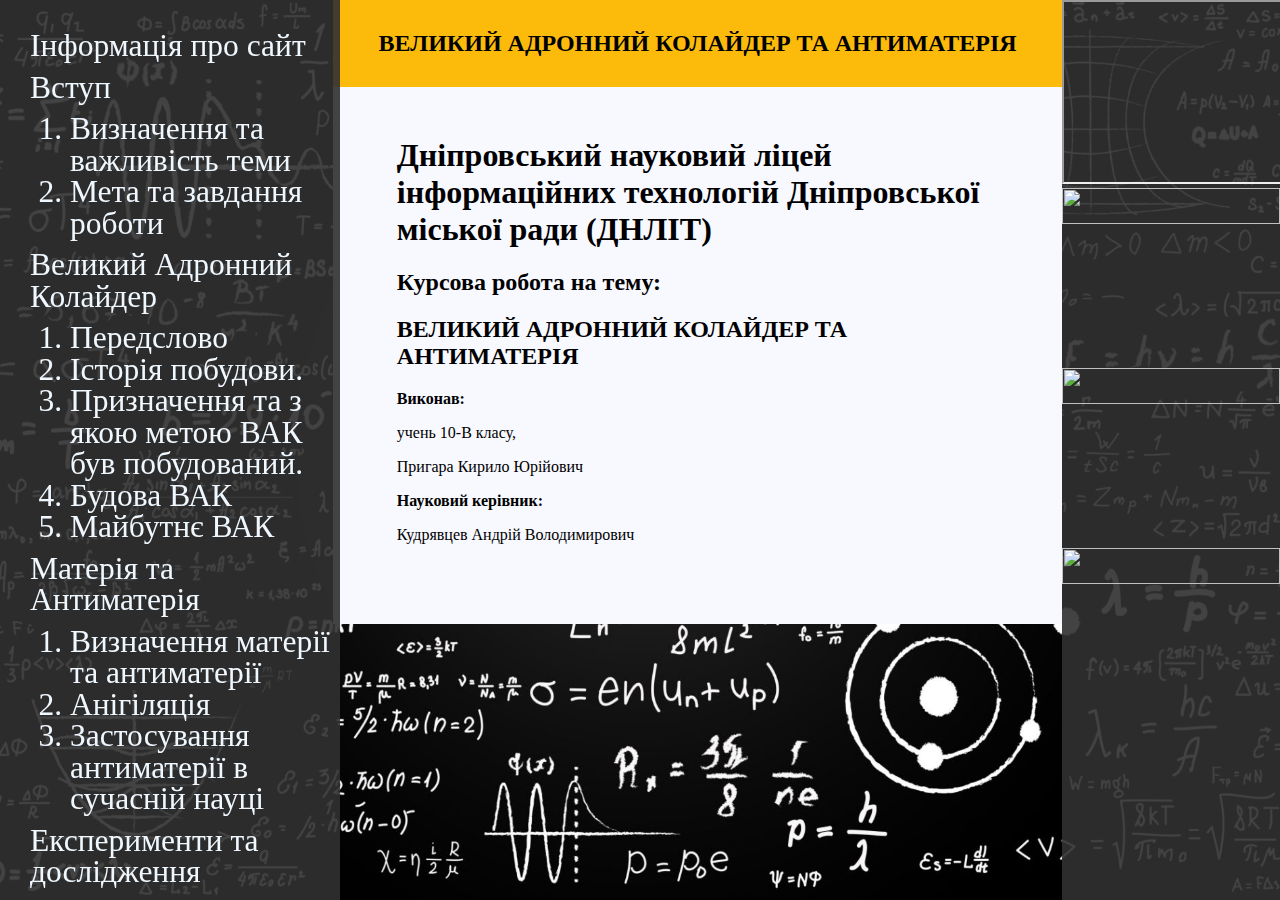
==== htmls/about.html @ 6dcde78c "12" ====
<!DOCTYPE html>
<html lang="ru">
<head>
    <meta charset="UTF-8">
    <meta http-equiv="X-UA-Compatible" content="IE=edge">
    <meta name="viewport" content="width=device-width, initial-scale=1.0">
    <title>Курсова робота на тему: "ВЕЛИКИЙ АДРОННИЙ КОЛАЙДЕР ТА АНТИМАТЕРІЯ</title>
    <link rel="stylesheet" href = "../css/styles.css"/>
    
</head>
<body >
    <div class="sidenav">
        <p><a >Інформація про сайт</a></p>  
           
        <p><a href="./vstup.html#s1">Вступ</a></p>
        <ol>
            <li><a href="./vstup.html#s2">Визначення та важливість теми</a></li>
            <li><a href="./vstup.html#s3">Мета та завдання роботи</a></li>
        </ol>
        <p><a href="./kolider.html#s4">Великий Адронний Колайдер</a></p>
        <ol>
            <li><a href="./kolider.html#s5">Передслово</a></li>
            <li><a href="./kolider.html#s6">Історія побудови.</a></li>
            <li><a href="./kolider.html#s7">Призначення та з якою метою ВАК був побудований.</a></li> 
            <li><a href="./kolider.html#s8">Будова ВАК</a></li>
            <li><a href="./kolider.html#s9">Майбутнє ВАК</a></li> 
        </ol>
        <p><a href="./anti.html#s10">Матерія та Антиматерія</a></p>
                <ol>
                    <li><a href="./anti.html#s11">Визначення матерії та антиматерії</a></li>
                    <li><a href="./anti.html#s12">Анігіляція</a></li>
                    <li><a href="./anti.html#s13">Застосування антиматерії в сучасній науці</a></li>
                </ol>
        <p><a href="./expiriment.html#s14">Експерименти та дослідження</a></p>            
        
        <p><a href="./vysnovok.html#s16">Висновок </a> та <a href="./vysnovok.html#s17">Список використаних джерел:</a></p>
                         
        </div>  
        <div class="gifs">
            <iframe src="https://gifer.com/embed/6Kl" width="245" height=20% ></iframe>
            <img  src="https://i0.wp.com/www.freethink.com/wp-content/uploads/2022/04/lhc-thumb-2.gif?resize=768,453" width="245" height=20%>
            <img  src="https://a-kapoor.github.io/images/7h0N.gif" width="245" height=20%>
            <img  src="https://cds.cern.ch/record/1629878/files/CMS%20event%20display%20demo_image.gif?subformat=" width="245" height=20%> 
            <iframe width="245" height=20% src="https://www.youtube.com/embed/RDdPuL-uOQc?si=24DjRt4sJA5PTMaj" title="YouTube video player" frameborder="0" allow="accelerometer; autoplay; clipboard-write; encrypted-media; gyroscope; picture-in-picture; web-share" allowfullscreen></iframe>
        </div>
<header>
    <h2 >ВЕЛИКИЙ АДРОННИЙ КОЛАЙДЕР ТА АНТИМАТЕРІЯ</h2> 
</header> 

<main >
    <h1>Дніпровський науковий ліцей інформаційних технологій Дніпровської міської ради (ДНЛІТ)</h1>
    <h2>Курсова робота на тему:</h2>
    <h2>ВЕЛИКИЙ АДРОННИЙ КОЛАЙДЕР ТА АНТИМАТЕРІЯ</h2>
    <p><strong>Виконав:</strong></p>
    <p>учень 10-В класу,</p>
    <p>Пригара Кирило Юрійович</p>
    <p><strong>Науковий керівник:</strong></p>
    <p>Кудрявцев Андрій Володимирович</p>

</main>
</body>
</html>
---- css/styles.css ----
@media screen and (min-width: 800px) {
 
  html {
    background-image: url(../images/back.jpg);
    background-repeat: no-repeat;
    background-position: center center;
    background-attachment: fixed;
    -webkit-background-size: cover;
    -moz-background-size: cover;
    -o-background-size: cover;
    background-size: cover;
  }
 
 header {text-align: center;
  background-color: rgb(252, 187, 11);
  width: 100%;
  padding-top: 10px;
  padding-bottom: 10px;
  margin-bottom: 50px;
  top: 0;
  }
 
  .sidenav {height: 100%;
    width: 25%;
    font-size: 3.5vh;
    position: fixed;
    z-index: 1;
    top: 0;
    left: 0;
    background-color: #313030e8;
    overflow-x: hidden;
    padding-top: 20px;
    padding-left: 20px;
    color: aliceblue;  
    text-align:left; 
    line-height: 3.5vh;
}

.gifs {height: 100%;
  width: 17%;
  font-size: 22px;
  position: fixed;
  z-index: 1;
  top: 0;
  left: 83%;
  background-color: #313030e8;
  overflow-x: hidden;
  color: aliceblue;  
  text-align:left; 
  line-height: 22px;

}
.gifs img,
iframe{
  width:100%;
   height:20%;
}

.gifs img{margin: 0px;}

img{display: block;
  margin-left: auto;
  margin-right: auto;
}
a{text-decoration: none; }
.sidenav a{color: aliceblue;}

.sidenav h1, 
.sidenav h2, 
.sidenav ol, 
.sidenav p{ margin: 10px;}


a:visited {color: aliceblue;  }
a:hover {color: orange;}
a:focus {color: orange;}

.urls a{color: black;}

.urls a:visited {color: black;}
.urls a:hover {color: orange;}
.urls a:focus {color: orange;}

body{
    text-align:left;   
    font-size: 1.25vw;
    background-color:ghostwhite ;   
    margin-left: 26%;
    margin-right: 17%;
    margin-top: 0;
    height: 100%;
    margin-bottom: 0;
}
main{
  width: 80%;
  padding: 5vw;
  padding-top: 0px;

}
table,th,td {
    border: 1px solid grey;
    text-align:center;    
  } 
  table{
    margin-left: auto;
    margin-right: auto;}
  
  th,td {
     padding:1px;
  }

}
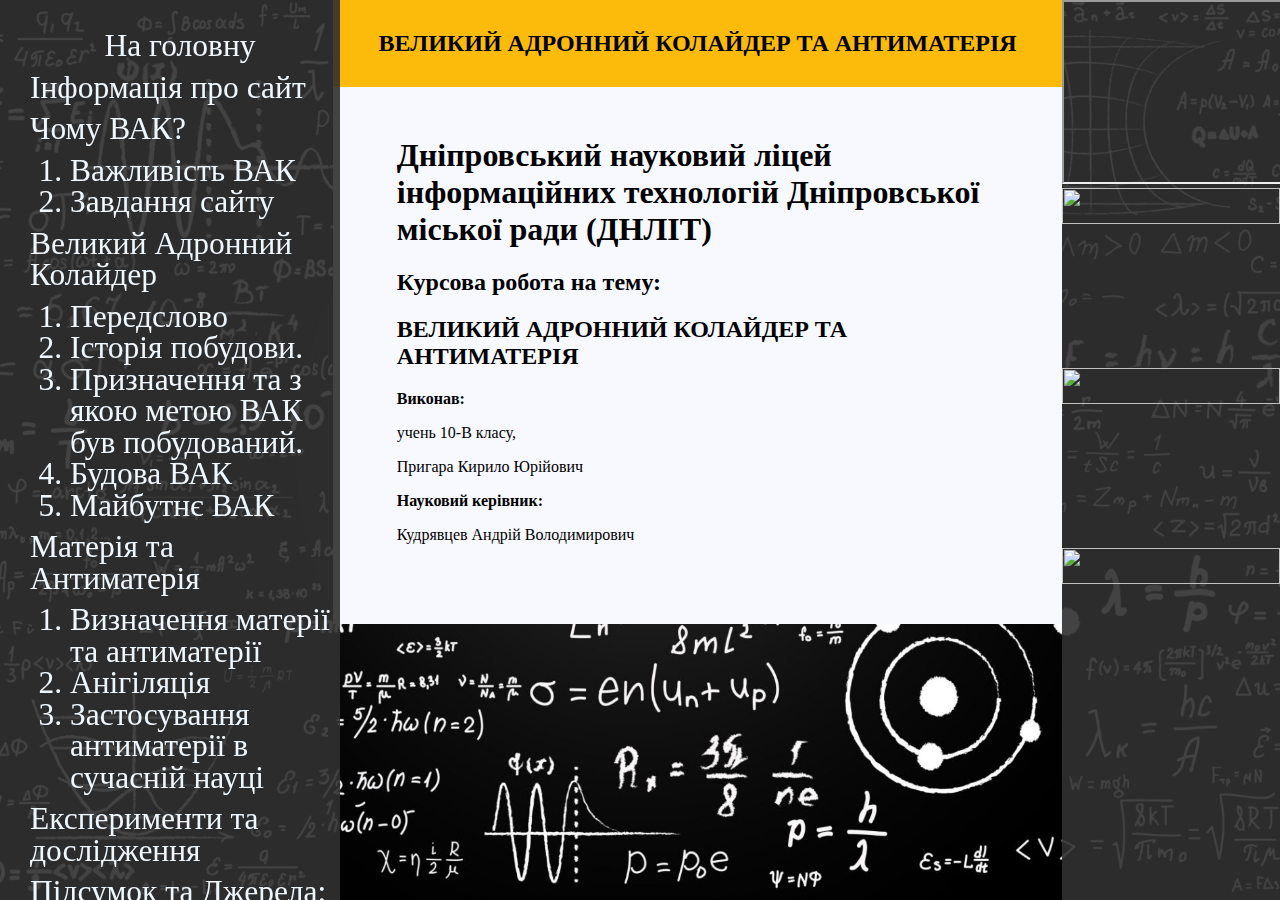
==== commit 0292e0ba: "88" ====
--- a/htmls/about.html
+++ b/htmls/about.html
@@ -10,12 +10,16 @@
 </head>
 <body >
     <div class="sidenav">
+        
+        <div class = "home">
+            <p><a href="../index.html">На головну</a></p> 
+        </div>
         <p><a >Інформація про сайт</a></p>  
            
-        <p><a href="./vstup.html#s1">Вступ</a></p>
+        <p><a href="./vstup.html#s1">Чому ВАК?</a></p>
         <ol>
-            <li><a href="./vstup.html#s2">Визначення та важливість теми</a></li>
-            <li><a href="./vstup.html#s3">Мета та завдання роботи</a></li>
+            <li><a href="./vstup.html#s2">Важливість ВАК</a></li>
+            <li><a href="./vstup.html#s3">Завдання сайту</a></li>
         </ol>
         <p><a href="./kolider.html#s4">Великий Адронний Колайдер</a></p>
         <ol>
@@ -33,7 +37,7 @@
                 </ol>
         <p><a href="./expiriment.html#s14">Експерименти та дослідження</a></p>            
         
-        <p><a href="./vysnovok.html#s16">Висновок </a> та <a href="./vysnovok.html#s17">Список використаних джерел:</a></p>
+        <p><a href="./vysnovok.html#s16">Підсумок </a> та <a href="./vysnovok.html#s17">Джерела:</a></p>
                          
         </div>  
         <div class="gifs">
--- a/css/styles.css
+++ b/css/styles.css
@@ -19,7 +19,7 @@
   margin-bottom: 50px;
   top: 0;
   }
- 
+  .home{text-align:center; }
   .sidenav {height: 100%;
     width: 25%;
     font-size: 3.5vh;
